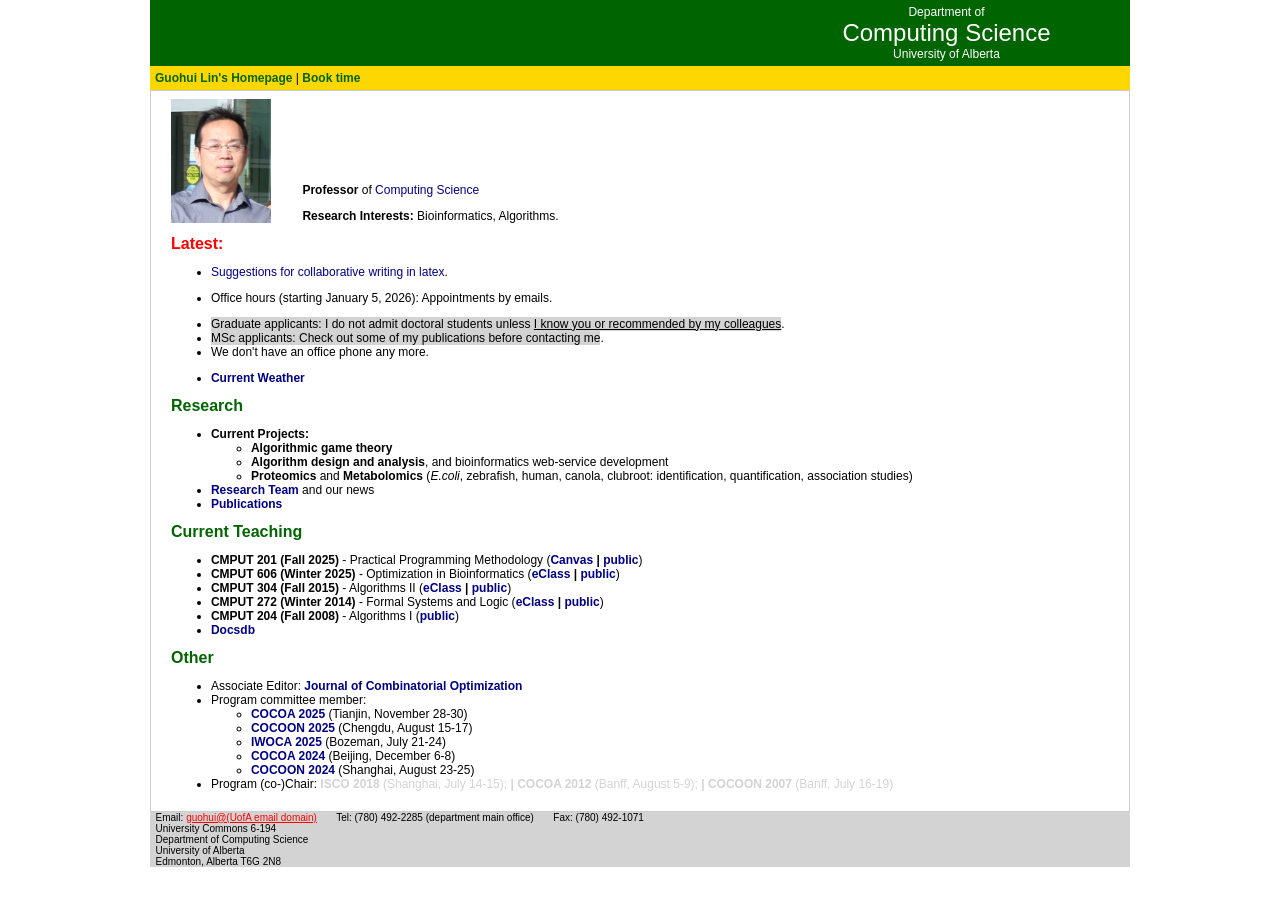
==== index.html @ b08ab6f9 "Update index.html" ====
<html>
<head>
<title>Guohui's Homepage</title>
</head>
<link href="ghlin.css" rel="stylesheet" type="text/css">

<body>
<div id="header0"></div>
<script>
  fetch('header0.html')
    .then(response => response.text())
    .then(data => {
      document.getElementById('header0').innerHTML = data;
    });
</script>
<!-- ------------------------------------------------------------------------- -->
<table align=center cellpadding="0" cellspacing="8" width="980" style="border-style:solid; border-color:#CCCCCC; border-width:1px; text-align:justify;">
	<tr>
	<td>&nbsp;</td>
	<td>
	<table align=center cellpadding="0" cellspacing="0" width=100% border=0 style="text-align:justify">
	<tr valign=bottom>
	<td><img alt="June 23, 2020, Edmonton" src="IMAG/ghlin_20200623.JPG" width=100>
	<td width=2>&nbsp;&nbsp;
	<td><div style="padding-left:0; padding-right:400">
	<b>Professor</b> of <a href="http://www.cs.ualberta.ca/">Computing Science</a>
	<p>
	<b>Research Interests:</b> Bioinformatics, Algorithms.
	</div>
	</tr>
	</table>

	<p>
	<b><font color=red size=3>Latest:</font></b>
	<div style="padding-left:0; padding-right:30">
	<UL>
		<Li><a href="suggestions_for_writing_in_latex.html">Suggestions for collaborative writing in latex</a>.<p>
		<Li>Office hours (starting January 5, 2026): Appointments by emails.<p>
		<Li><span style="background: lightgrey">Graduate applicants: I do not admit doctoral students unless <u>I know you or recommended by my colleagues</u></span>.
		<Li><span style="background: lightgrey">MSc applicants: Check out some of my publications before contacting me</span>.
		<Li>We don't have an office phone any more.<p>
		<Li><b><a href="https://weather.gc.ca/city/pages/ab-50_metric_e.html">Current Weather</a></b>
		<!--Li>Faculty badminton club (<b><a href="https://sites.google.com/ualberta.ca/uafbclub/">website</a></b>)
		<Li><b><span style="background: lime">One PDF position in imputation</span> open</b>
			(algorithm design + machine learning + Java/C programming).<br>
			Send me your resume and one representative <b>related</b> publication for consideration.>
		<Li>COCOA 2012 special issues: <b><u><a href="http://link.springer.com/journal/10878/27/1/page/1">JOCO, Volume 27, Issue 1 (January, 2014)</a></u></b>
			and <b><u><a href="http://www.sciencedirect.com/science/journal/03043975">TCS, Volume 507 (October 7, 2013)</a></u></b>.
		<Li>I am the <b>President</b> of <b><a href="http://www.ua-fbclub.org">UofA Faculty Badminton Club</a> (2013 &#151;)</b>.
			All faculty/staff members of UofA and ARC are welcome.-->
	</UL>
	<p>
	<b><font color=darkgreen size=3>Research</font></b>
	<div style="padding-left:0; padding-right:30">
	<UL><Li><b>Current Projects:</b>
		<UL><Li><b>Algorithmic game theory</b>
			<Li><b>Algorithm design and analysis</b>, and bioinformatics web-service development
			<Li><b>Proteomics</b> and <b>Metabolomics</b> (<i>E.coli</i>, zebrafish, human, canola, clubroot: identification, quantification, association studies)
			<!--Li><b>Genomics</b> (<a href="http://www.canadacow.ca">bovine genomics</a>: imputation, radiation hybrid maps, GWAS, haplotyping, linkage)-->
			<!--Li><b>whole genome based phylogenetic analysis</b> (microbial, and various viruses such as AIV, HIV-1, and FMDV)-->
			<!--Li><b>influenza evolution</b> (genetic, antigenic, reassortment)-->
			<!--Li><b>cancer <u>bioinformatics</u></b> (biomarkers)-->
		</UL>
		<Li><b><a href="http://www.cs.ualberta.ca/~guohui/lingroup/">Research Team</a></b> and our news
		<Li><b><a href="src/PHP/publications.php">Publications</a></b><!-- (see also
		 <A HREF="http://www.informatik.uni-trier.de/~ley/db/indices/a-tree/l/Lin:Guohui.html">DBLP</A>,
		 <A href="http://www.ams.org/msnmain?fn=130&fmt=hl&pg1=IID&s1=618882&v1=Lin%2C%20Guo%2DHui">MathSciNet</A>,
		 <A href="http://www.ncbi.nlm.nih.gov/entrez/query.fcgi?cmd=Search&db=pubmed&term=Lin,+Guohui">PubMed</A>)-->
	</UL>
	</div>

	<p>
	<b><font color=darkgreen size=3>Current Teaching</font></b>
	<div style="padding-left:0; padding-right:30">
	<UL>
		<Li><b>CMPUT 201 (Fall 2025)</b> - Practical Programming Methodology 
			(<a href="https://canvas.ualberta.ca/courses/27287"><b>Canvas</b></a> <b>|</b>
			 <a href="cmput201.php"><b>public</b></a>)
			 <!--Fall 2025: -->
			 <!--Fall 2024: 5|9+7|9 / 123|141 students won A/A+'s (8|10%); 26|36+20|17 withdraw or F (31|30%).-->
			 <!--Fall 2023: 19|20+7|20 / 184|191 students won A/A+'s (12|19%); 29|24+14|17 withdraw or F (20|19%).-->
		<Li><b>CMPUT 606 (Winter 2025)</b> - Optimization in Bioinformatics
			(<a href="https://canvas.ualberta.ca//courses/18442"><b>eClass</b></a> <b>|</b>
			 <a href="cmput606.php"><b>public</b></a>)
		<Li><b>CMPUT 304 (Fall 2015)</b> - Algorithms II
			(<a href="https://eclass.srv.ualberta.ca/course/view.php?id=25892"><b>eClass</b></a> <b>|</b>
			 <a href="cmput304.php"><b>public</b></a>)
		<Li><b>CMPUT 272 (Winter 2014)</b> - Formal Systems and Logic
			(<a href="https://eclass.srv.ualberta.ca/course/view.php?id=15470"><b>eClass</b></a> <b>|</b>
			 <a href="cmput272.php"><b>public</b></a>)
		<Li><b>CMPUT 204 (Fall 2008)</b> - Algorithms I
			(<a href="cmput204.php"><b>public</b></a>)
		<Li><b><a href="https://docsdb.cs.ualberta.ca/">Docsdb</a></b>
	</UL>
	</div>

	<p>
	<b><font color=darkgreen size=3>Other</font></b>
	<div style="padding-left:0; padding-right:30">
	<UL><Li>Associate Editor:
			<b><a href="http://www.springerlink.com/content/102924/">Journal of Combinatorial Optimization</a></b>
		<Li>Program committee member:<UL>
			<Li><b><a href="http://www.cocoa2025.com/cocoa/">COCOA 2025</a></b> (Tianjin, November 28-30)
			<Li><b><a href="https://tcsuestc.com/cocoon2025/">COCOON 2025</a></b> (Chengdu, August 15-17)
			<Li><b><a href="https://www.cs.montana.edu/bhz/iwoca2025/">IWOCA 2025</a></b> (Bozeman, July 21-24)
			<Li><b><a href="http://www.cocoa2024.com/">COCOA 2024</a></b> (Beijing, December 6-8)
			<Li><b><a href="https://anl.sjtu.edu.cn/cocoon2024/">COCOON 2024</a></b> (Shanghai, August 23-25)
			</UL>
		<Li>Program (co-)Chair:
			<font color=lightgrey>
			<b>ISCO 2018</b> (Shanghai, July 14-15);
			<b>| COCOA 2012</b> (Banff, August 5-9);
			<b>| COCOON 2007</b> (Banff, July 16-19)</font>
		<!--Li><font color=lightgrey><b>Organizing committee member</b>:
			CanaDAM 2007 (Banff, Alberta, May 28-31), ISMB 2002 (Edmonton, Alberta, August 3-7)</font-->
	</UL>
	</div>
</tr>
</table>

<div id="foot0"></div>
<script>
  fetch('foot0.html')
    .then(response => response.text())
    .then(data => {
      document.getElementById('foot0').innerHTML = data;
    });
</script>
	
</body>
</html>
---- ghlin.css ----
.red {font-size: 11px; font-family: Arial, Verdana; color: red;}

A:link{
	text-decoration: none; 
	color: navy; 
	font-family:  Verdana,Arial,Geneva;
	}
A.P:link{
	font-size:11px;
	text-decoration: underline;
	color: navy;
	font-family:  Verdana,Arial,Geneva;
	font-weight : bolder;
	}
H4 {
	font-family: Verdana, Geneva, Arial, Helvetica, sans-serif;
	color: #996633;
	font-weight: 700; 
	font-size: 14px;
	}
H3 {
	color: #6699cc;
	font: 700;
	font-family: Verdana, Geneva, Arial, Helvetica, sans-serif;
	}
.submit {
	color: #003366;
	font-family: Verdana, Arial, Helvetica, sans-serif;
	font-weight: bold;
	font-size: 12px;
	background-color: #99ccff;
	}
.submit1 {
	color: #ffffff;
	font-family: Verdana, Arial, Helvetica, sans-serif;
	font-weight: bold;
	font-size: 12px;
	background-color: #60a0ff;
	}
.input{
	color: #003366; 
	font-family:  Verdana, Arial, Serif; 
	font-weight: bold; 
	font-size: 12px; 
	background-color: #f0f8ff;
	}
body {
	margin:0px;
	margin-left:0px;
	margin-top:0px;
	}
td {
	font-family: Verdana,Arial,Geneva;
	font-size:12px;
	/*color:navy;*/
	}
border {
	border-color:navy;
	}
img {
	border:0;
	}

.hTitle{
	color: #006633;
	font-size: 30px;
	white-space: nowrap;
	padding: 5px 0px 5px 0px;
	font-stretch: wider;
	}
.aca:first-letter{
	font-size: 20px;
	float: left;
	}
.aca{
	color: #006633;
	}
.std_header{
	color: #FFFFFF;
	background-color: #336600;
	}
	
.book {
	background-color:#CCFF99;
	}
.conference {
	background-color:#FFFFFC;
	}
.pcmember{
	background-color:lightgreen;
	}
.accepted{
	background-color:lightblue;
	}
.journal {
	background-color:#66FF33;
	}
.nounderline A {
	text-decoration:none;
	color: white}
.other {
	background-color:#FFFFFC;
	}
.upcoming {
	background-color:#FF3366;
	}
.workshop {
	background-color:#00CCFF;
	}
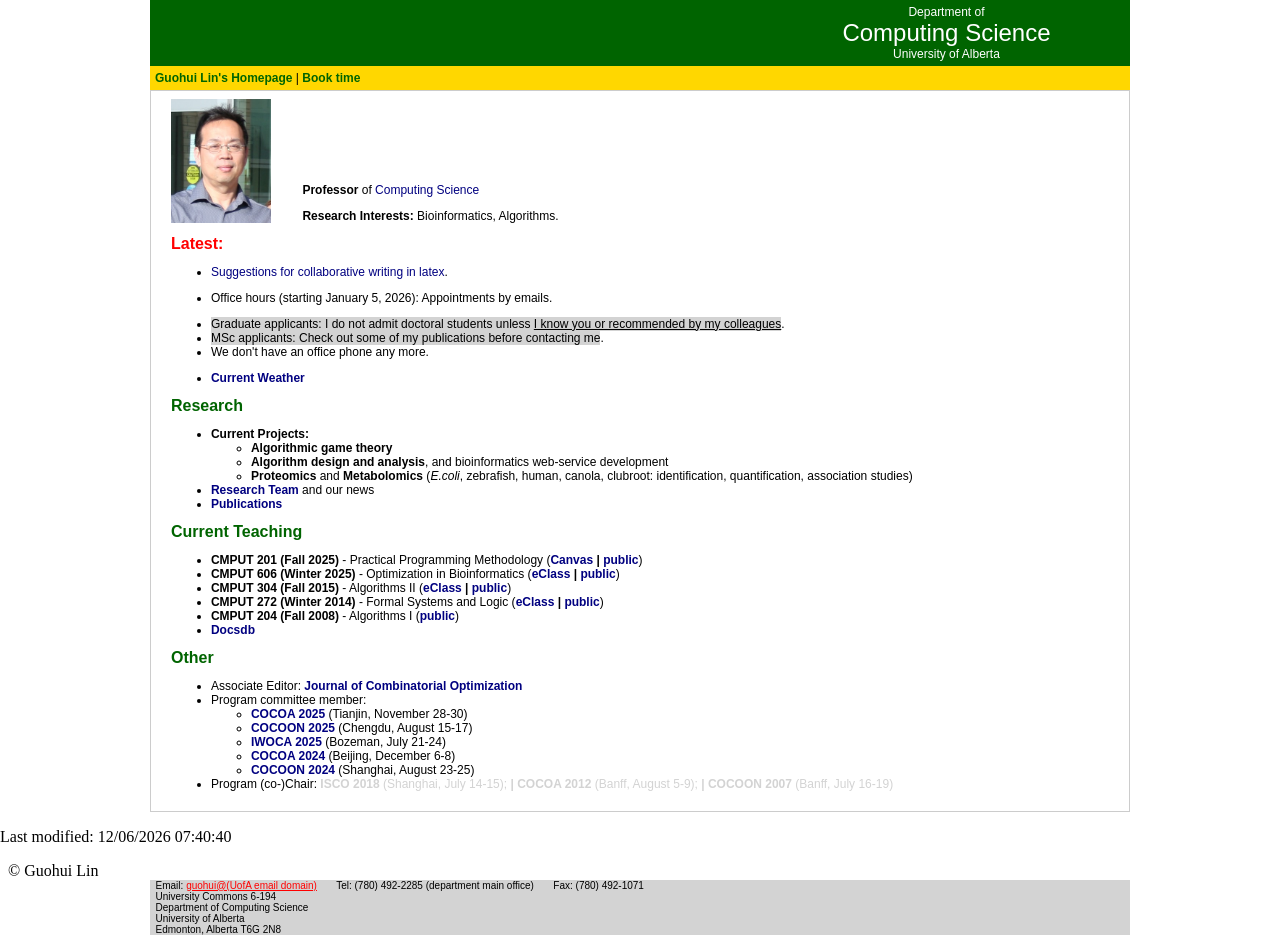
==== commit 5fb62a75: "Update index.html" ====
--- a/index.html
+++ b/index.html
@@ -118,6 +118,12 @@
 </tr>
 </table>
 
+	<p id="last-mod"></p>
+	<script>
+		document.getElementById("last-mod").innerHTML = "Last modified: " + document.lastModified;
+		document.write("&nbsp; &copy; Guohui Lin");
+	</script>
+	
 <div id="foot0"></div>
 <script>
   fetch('foot0.html')
@@ -127,5 +133,14 @@
     });
 </script>
 	
+<div id="foot"></div>
+<script>
+  fetch('foot.html')
+    .then(response => response.text())
+    .then(data => {
+      document.getElementById('foot').innerHTML = data;
+    });
+</script>
+
 </body>
 </html>
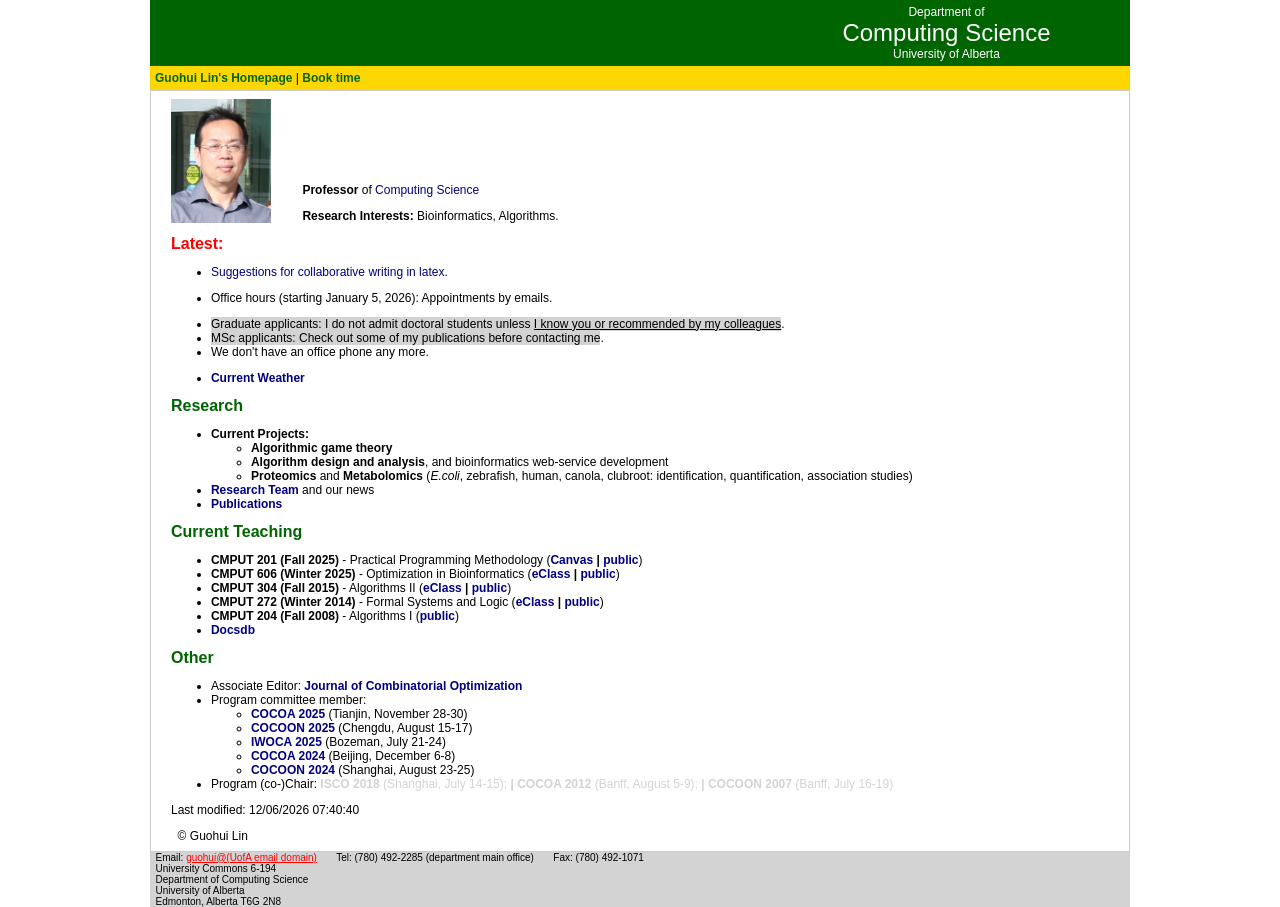
==== commit afc01206: "Fix HTML structure by closing table and row tags" ====
--- a/index.html
+++ b/index.html
@@ -115,15 +115,15 @@
 			CanaDAM 2007 (Banff, Alberta, May 28-31), ISMB 2002 (Edmonton, Alberta, August 3-7)</font-->
 	</UL>
 	</div>
-</tr>
-</table>
 
 	<p id="last-mod"></p>
 	<script>
 		document.getElementById("last-mod").innerHTML = "Last modified: " + document.lastModified;
 		document.write("&nbsp; &copy; Guohui Lin");
 	</script>
-	
+</tr>
+</table>
+
 <div id="foot0"></div>
 <script>
   fetch('foot0.html')
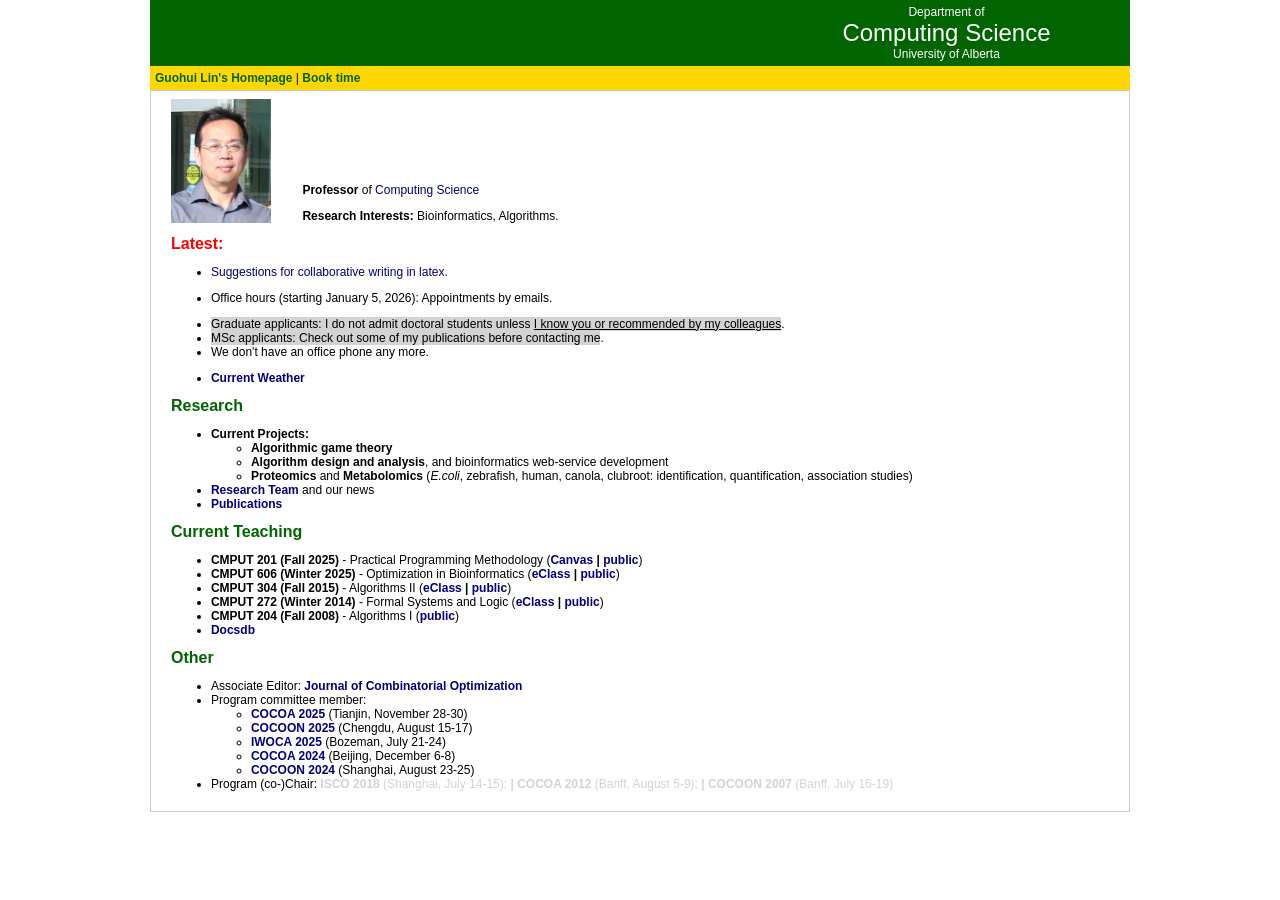
==== commit 329b8c60: "Clean up footer section in index.html Removed last modified script and foot0 div." ====
--- a/index.html
+++ b/index.html
@@ -115,24 +115,9 @@
 			CanaDAM 2007 (Banff, Alberta, May 28-31), ISMB 2002 (Edmonton, Alberta, August 3-7)</font-->
 	</UL>
 	</div>
-
-	<p id="last-mod"></p>
-	<script>
-		document.getElementById("last-mod").innerHTML = "Last modified: " + document.lastModified;
-		document.write("&nbsp; &copy; Guohui Lin");
-	</script>
 </tr>
 </table>
 
-<div id="foot0"></div>
-<script>
-  fetch('foot0.html')
-    .then(response => response.text())
-    .then(data => {
-      document.getElementById('foot0').innerHTML = data;
-    });
-</script>
-	
 <div id="foot"></div>
 <script>
   fetch('foot.html')
@@ -142,5 +127,14 @@
     });
 </script>
 
+<!--div id="foot0"></div>
+<script>
+  fetch('foot0.html')
+    .then(response => response.text())
+    .then(data => {
+      document.getElementById('foot0').innerHTML = data;
+    });
+</script-->
+	
 </body>
 </html>
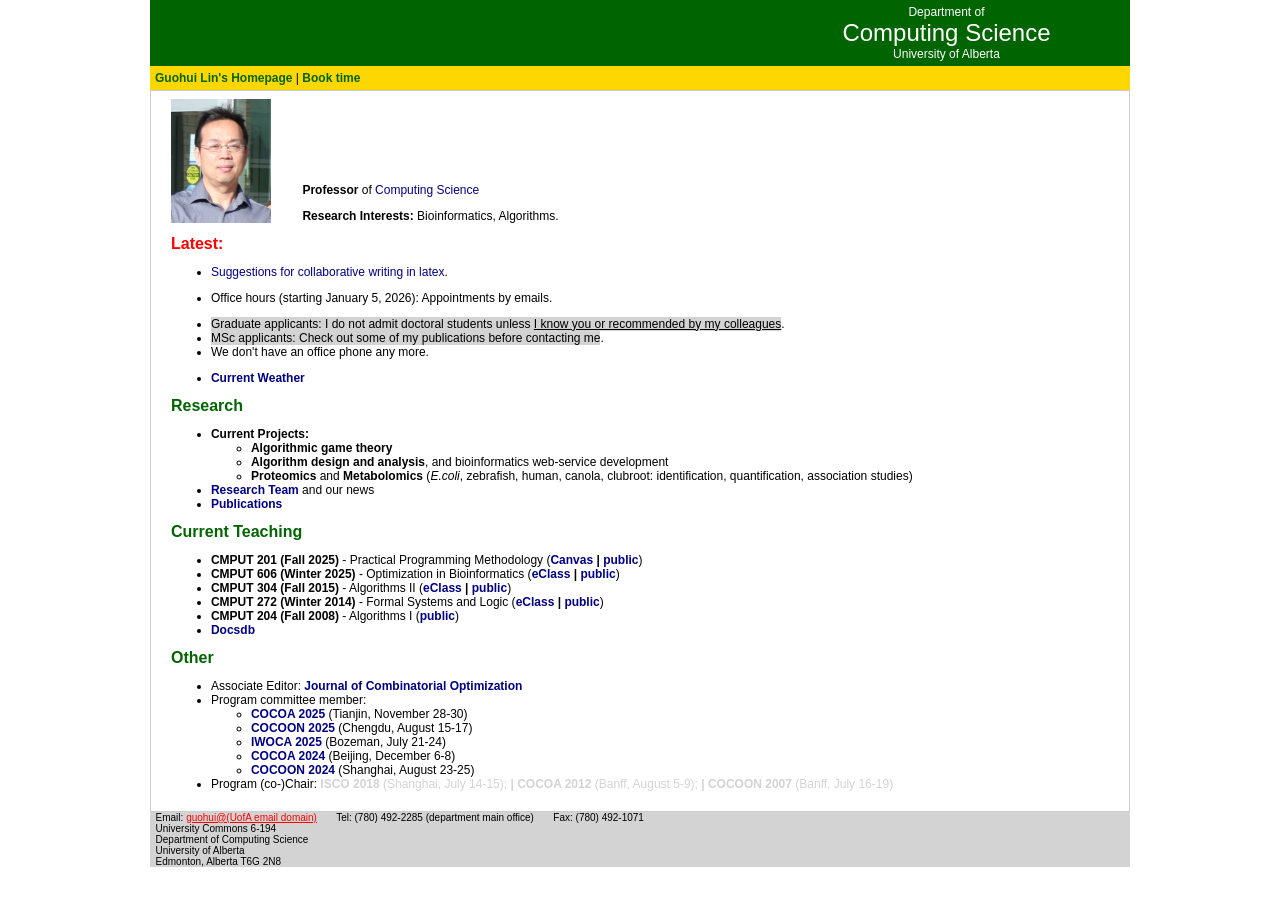
==== commit 3464db60: "Fix foot and foot0 divs and scripts in index.html" ====
--- a/index.html
+++ b/index.html
@@ -118,23 +118,23 @@
 </tr>
 </table>
 
-<div id="foot"></div>
+<!--div id="foot"></div>
 <script>
   fetch('foot.html')
     .then(response => response.text())
     .then(data => {
       document.getElementById('foot').innerHTML = data;
     });
-</script>
+</script-->
 
-<!--div id="foot0"></div>
+<div id="foot0"></div>
 <script>
   fetch('foot0.html')
     .then(response => response.text())
     .then(data => {
       document.getElementById('foot0').innerHTML = data;
     });
-</script-->
+</script>
 	
 </body>
 </html>
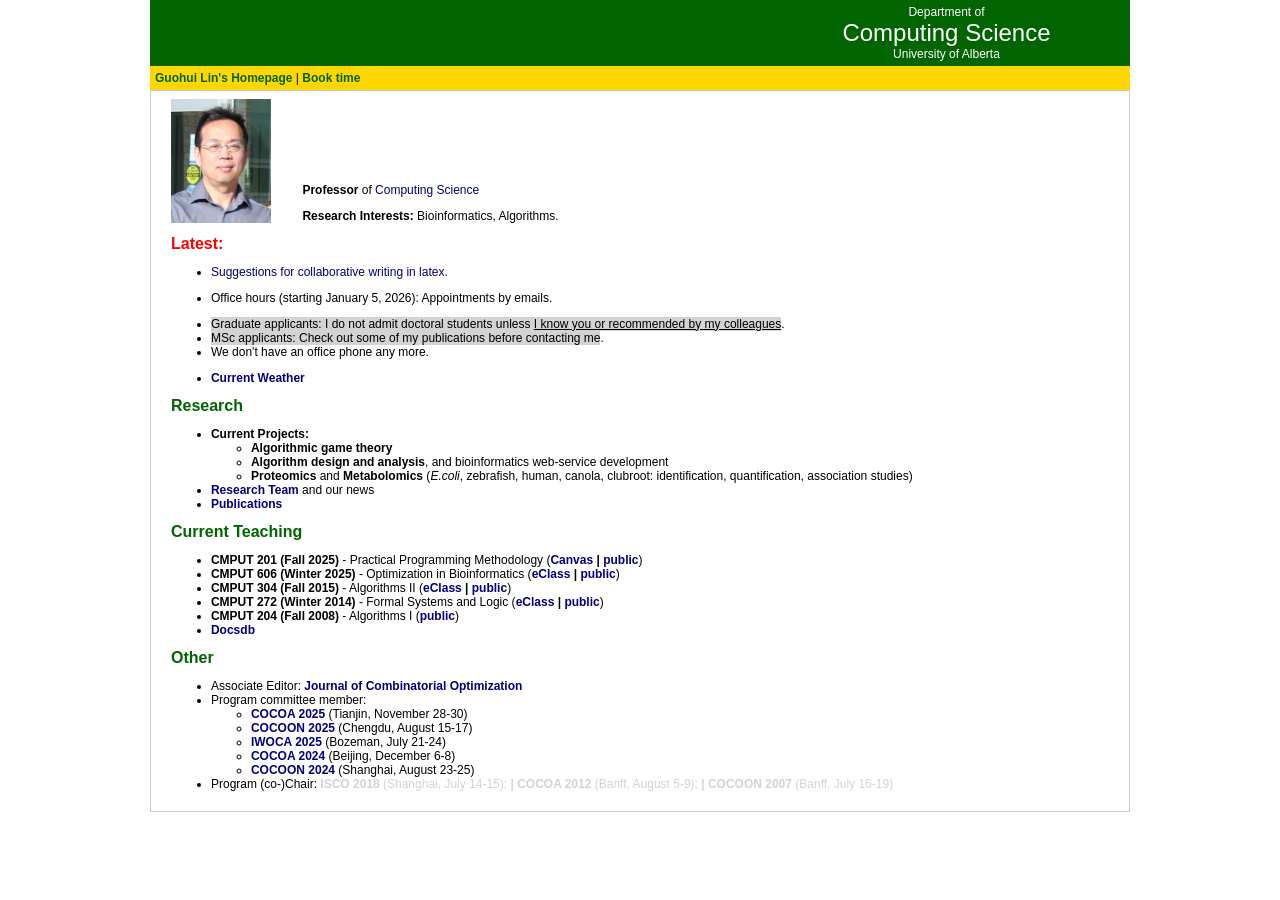
==== commit ca2dbfb5: "Update index.html" ====
--- a/index.html
+++ b/index.html
@@ -118,6 +118,9 @@
 </tr>
 </table>
 
+<div id="footer-placeholder"></div>
+<script src="timestamp.js"></script>
+	
 <!--div id="foot"></div>
 <script>
   fetch('foot.html')
@@ -125,7 +128,7 @@
     .then(data => {
       document.getElementById('foot').innerHTML = data;
     });
-</script-->
+</script>
 
 <div id="foot0"></div>
 <script>
@@ -134,7 +137,7 @@
     .then(data => {
       document.getElementById('foot0').innerHTML = data;
     });
-</script>
+</script-->
 	
 </body>
 </html>
